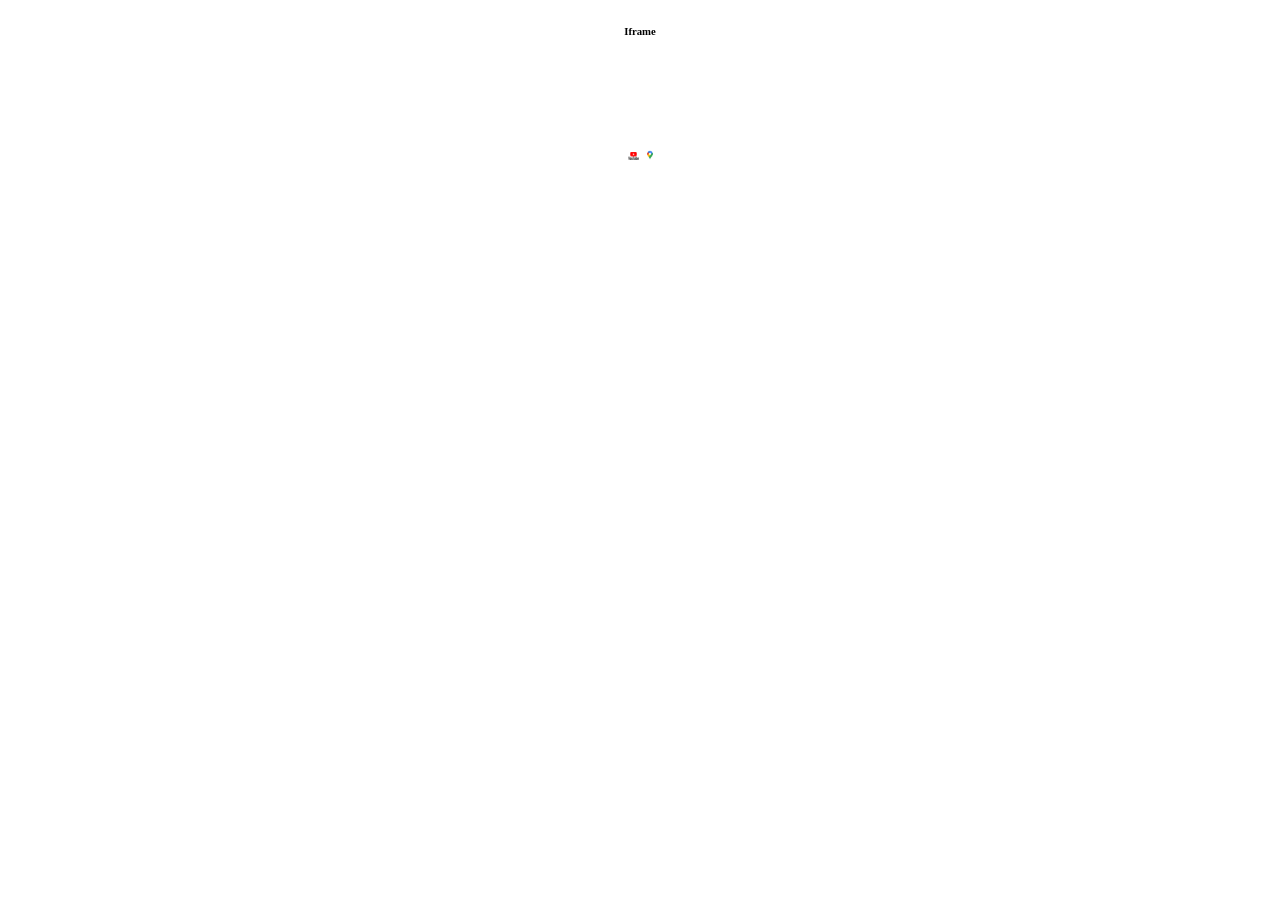
==== 1407.html @ 98f119bd "Add files via upload" ====
<!DOCTYPE html>
<html lang="en">
<head>
    <meta charset="UTF-8">
    <meta name="viewport" content="width=device-width, initial-scale=1.0">
    <center><title>iframe</title></center>
</head>
<body><center>
    <h6>Iframe</h6>
    <iframe src= "" frameborder="0" width="150" height="80" name="iframe"></iframe>
    <br>
    <a href="https://www.youtube.com/embed/HcOc7P5BMi4?si=fT787tVwA9UzQJO7"  target="iframe">
<img src="YouTube.png" alt="" width="15"></a>
 <a href="https://www.google.com/maps/embed?pb=!1m18!1m12!1m3!1d547.191656542221!2d78.39941090737021!3d17.490365758254185!2m3!1f0!2f0!3f0!3m2!1i1024!2i768!4f13.1!3m3!1m2!1s0x3bcb91cf2c630015%3A0xb84227bd0d21d4ef!2s10000Coders%20%7C%20Fullstack%20with%20AI!5e0!3m2!1sen!2sin!4v1752479050831!5m2!1sen!2sin" target="iframe">
    <img src="map.jpg" alt="" width="10">
    </a>

 
    </center>
</body>
</html>
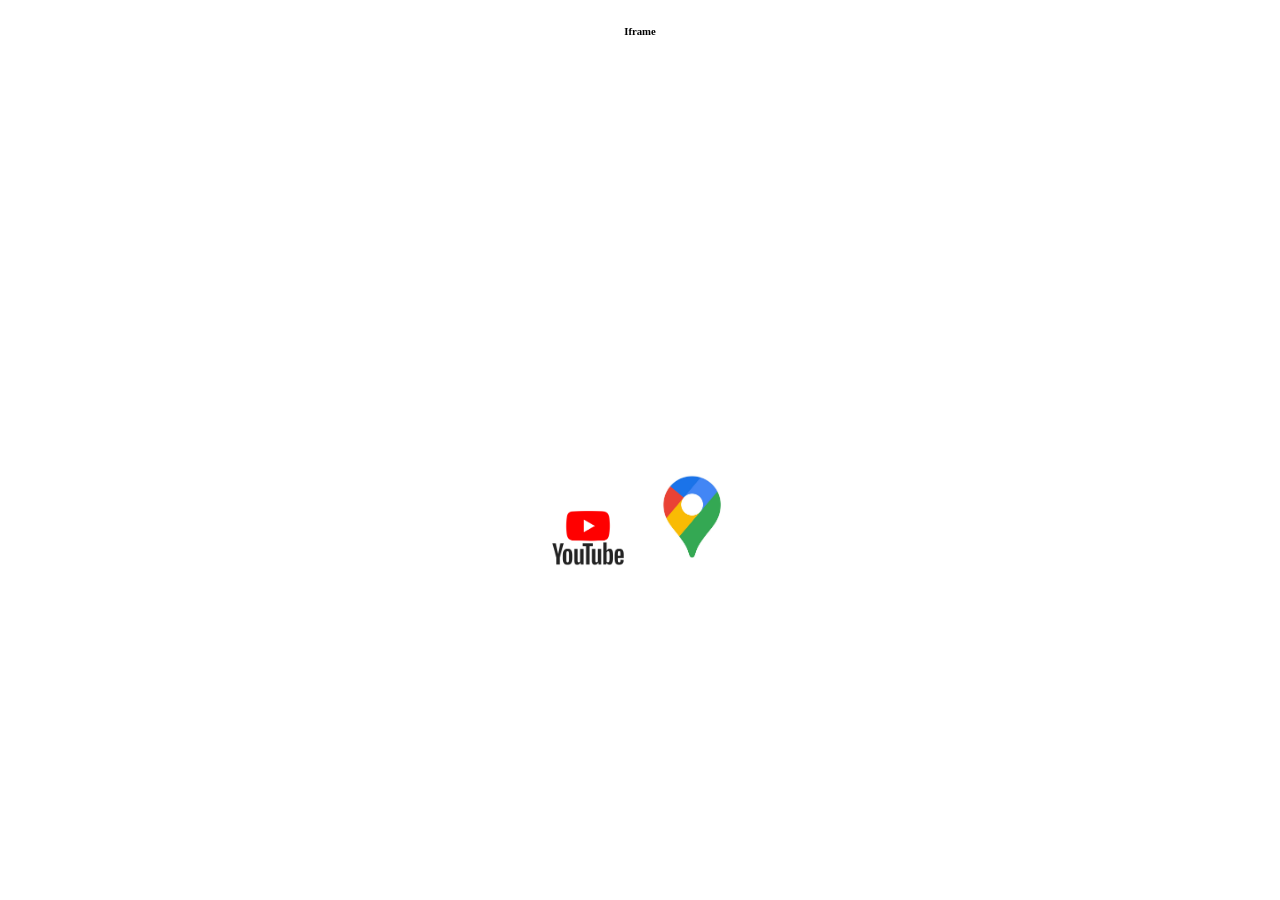
==== commit 16d34cbe: "Add files via upload" ====
--- a/1407.html
+++ b/1407.html
@@ -7,12 +7,12 @@
 </head>
 <body><center>
     <h6>Iframe</h6>
-    <iframe src= "" frameborder="0" width="150" height="80" name="iframe"></iframe>
+    <iframe src= "" frameborder="0" width="400" height="400" name="iframe"></iframe>
     <br>
     <a href="https://www.youtube.com/embed/HcOc7P5BMi4?si=fT787tVwA9UzQJO7"  target="iframe">
-<img src="YouTube.png" alt="" width="15"></a>
- <a href="https://www.google.com/maps/embed?pb=!1m18!1m12!1m3!1d547.191656542221!2d78.39941090737021!3d17.490365758254185!2m3!1f0!2f0!3f0!3m2!1i1024!2i768!4f13.1!3m3!1m2!1s0x3bcb91cf2c630015%3A0xb84227bd0d21d4ef!2s10000Coders%20%7C%20Fullstack%20with%20AI!5e0!3m2!1sen!2sin!4v1752479050831!5m2!1sen!2sin" target="iframe">
-    <img src="map.jpg" alt="" width="10">
+<img src="YouTube.png" alt="" width="100"></a>
+ <a href="https://www.google.com/maps/embed?pb=!1m18!1m12!1m3!1d547.191656542221!2d78.39941090737021!3d17.490365758254185!2m3!1f0!2f0!3f0!3m2!1i1024!2i768!4f13.1!3m3!1m2!1s0x3bcb91cf2c630015%3A0xb84227bd0d21d4ef!2s10000Coders%20%7C%20Fullstack%20with%20AI!5e0!3m2!1sen!2sin!4v1752479050831!5m2!1sen!2sin" target="iframe1">
+    <img src="map.jpg" alt="" width="100">
     </a>
 
  
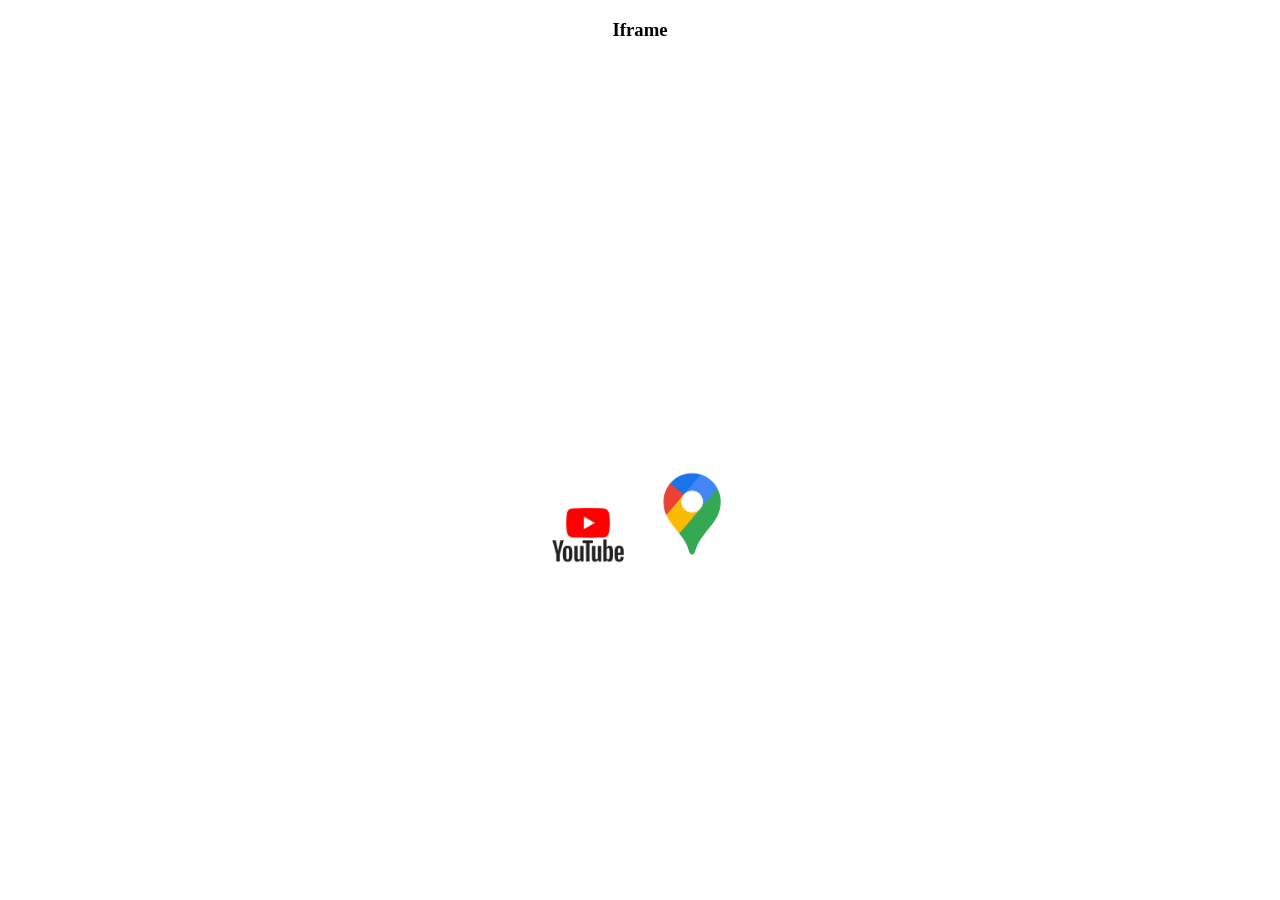
==== commit fa579f65: "Add files via upload" ====
--- a/1407.html
+++ b/1407.html
@@ -6,12 +6,12 @@
     <center><title>iframe</title></center>
 </head>
 <body><center>
-    <h6>Iframe</h6>
+    <h3>Iframe</h3>
     <iframe src= "" frameborder="0" width="400" height="400" name="iframe"></iframe>
     <br>
     <a href="https://www.youtube.com/embed/HcOc7P5BMi4?si=fT787tVwA9UzQJO7"  target="iframe">
 <img src="YouTube.png" alt="" width="100"></a>
- <a href="https://www.google.com/maps/embed?pb=!1m18!1m12!1m3!1d547.191656542221!2d78.39941090737021!3d17.490365758254185!2m3!1f0!2f0!3f0!3m2!1i1024!2i768!4f13.1!3m3!1m2!1s0x3bcb91cf2c630015%3A0xb84227bd0d21d4ef!2s10000Coders%20%7C%20Fullstack%20with%20AI!5e0!3m2!1sen!2sin!4v1752479050831!5m2!1sen!2sin" target="iframe1">
+ <a href="https://www.google.com/maps/embed?pb=!1m18!1m12!1m3!1d547.191656542221!2d78.39941090737021!3d17.490365758254185!2m3!1f0!2f0!3f0!3m2!1i1024!2i768!4f13.1!3m3!1m2!1s0x3bcb91cf2c630015%3A0xb84227bd0d21d4ef!2s10000Coders%20%7C%20Fullstack%20with%20AI!5e0!3m2!1sen!2sin!4v1752479050831!5m2!1sen!2sin" target="iframe">
     <img src="map.jpg" alt="" width="100">
     </a>
 
